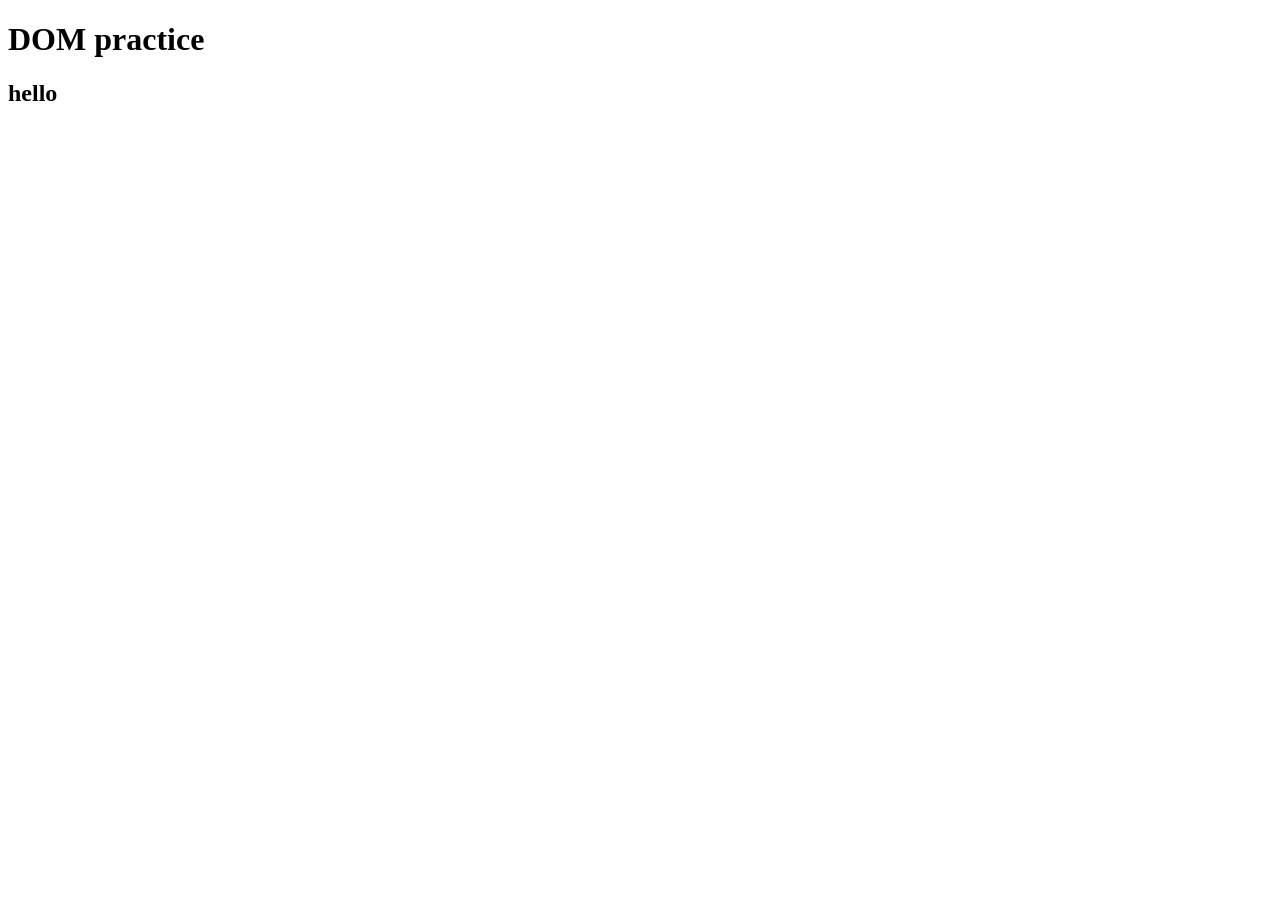
==== 9-DOM/index.html @ 1087eb32 "add more files" ====
<!DOCTYPE html>
<html lang="en">
<head>
    <meta charset="UTF-8">
    <meta name="viewport" content="width=device-width, initial-scale=1.0">
    <title>DOM</title>
    <link rel="stylesheet" href="style.css">
</head>
<body>
    <h1 id="heading">DOM practice</h1>
    <h2 class="class-heading">hello</h2>

</body>
<script src="DOM.js"></script>
</html>
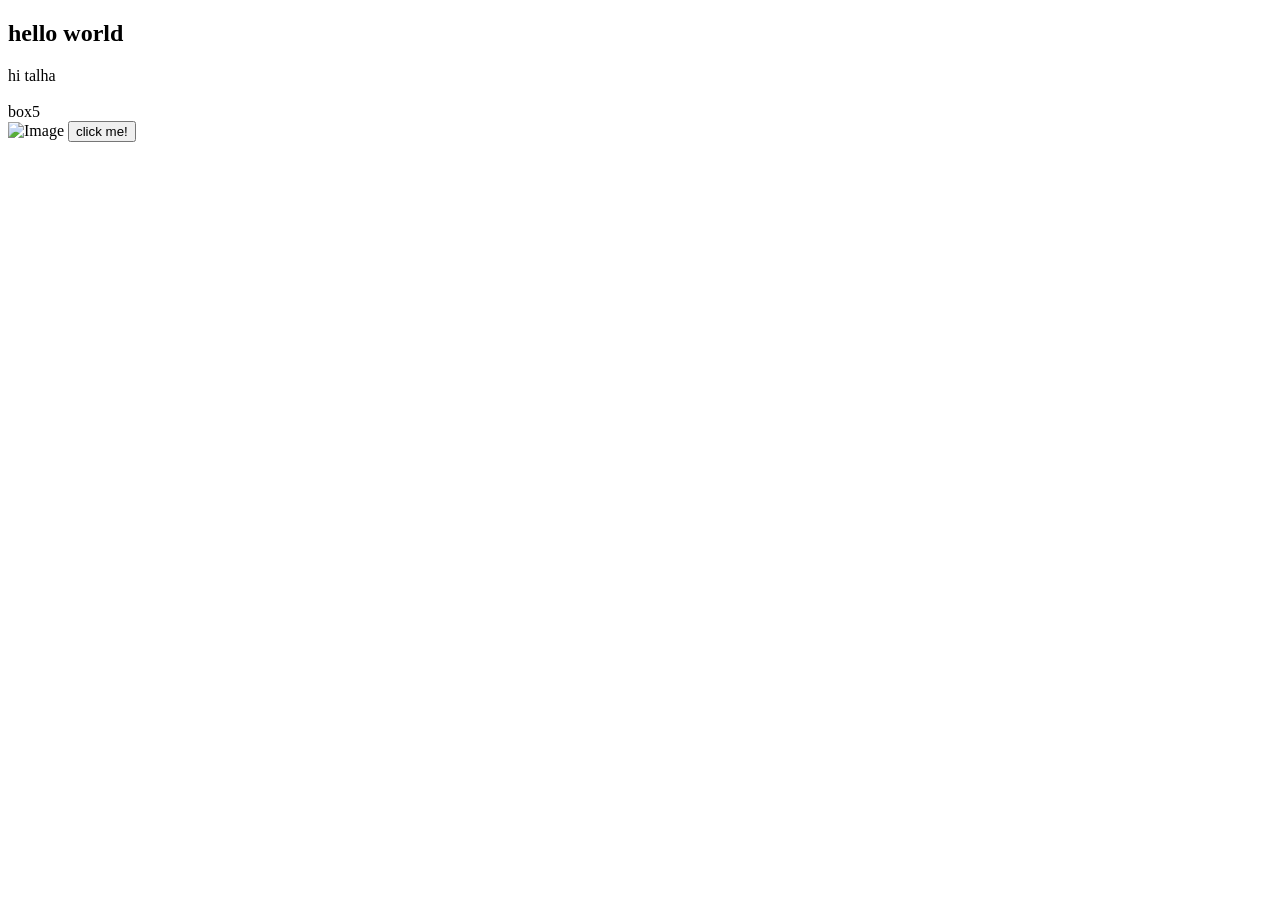
==== commit 3e013d10: "add more data" ====
--- a/9-DOM/index.html
+++ b/9-DOM/index.html
@@ -7,9 +7,14 @@
     <link rel="stylesheet" href="style.css">
 </head>
 <body>
-    <h1 id="heading">DOM practice</h1>
-    <h2 class="class-heading">hello</h2>
-
+    <div id="container">
+        <div id="box1"><h1>box1</h1></div>
+        <div id="box2">box2</div>
+        <div id="box3" style = "visibility : hidden">box3</div>
+        <div id="box4">box4</div>
+        <div class="box">box5</div>
+        <img id="img1" src="pic.png" alt="Image">
+    </div>
+    <script src="DOM.js"></script>
 </body>
-<script src="DOM.js"></script>
 </html>
